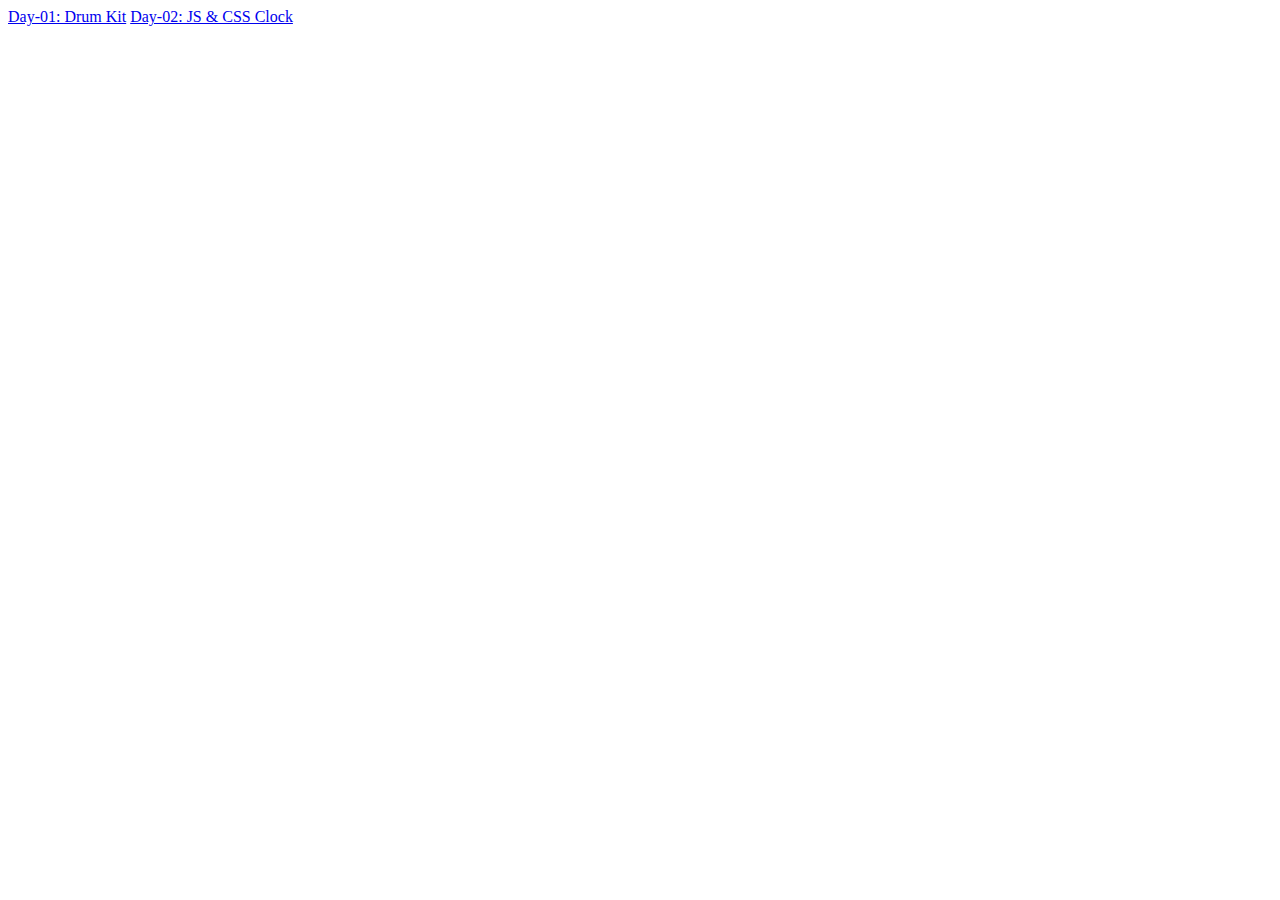
==== index.html @ 523f47c5 "Day-2: CSS clock" ====
<!DOCTYPE html>
<html lang="en">
  <head>
    <meta charset="UTF-8" />
    <meta name="viewport" content="width=device-width, initial-scale=1.0" />
    <title>JavaScript30 Challenge</title>
  </head>
  <body>
    <div>
      <a href="js-drum-kit/index.html">Day-01: Drum Kit</a>
      <a href="js-css-clock/index.html">Day-02: JS & CSS Clock</a>
    </div>
  </body>
</html>
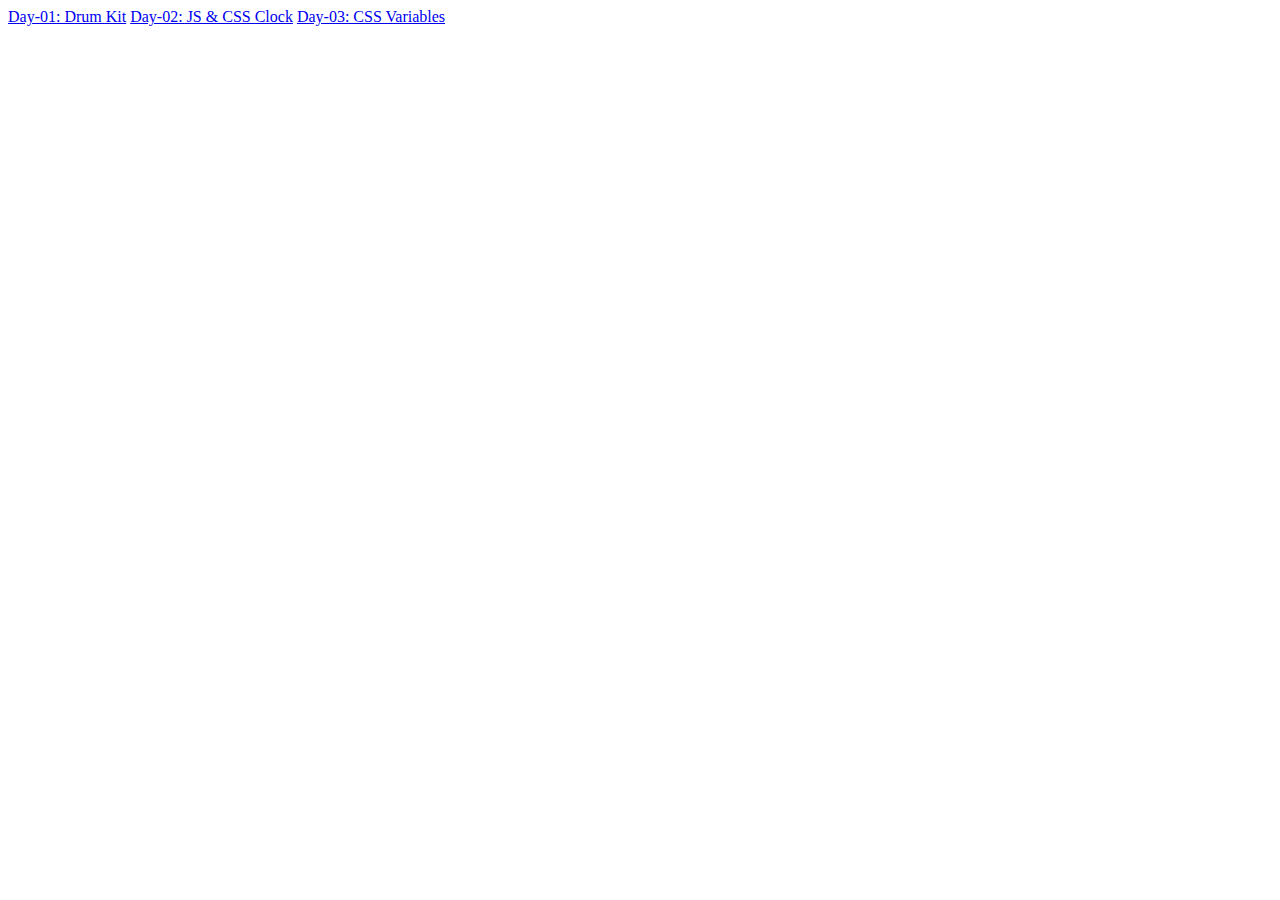
==== commit 778bde0c: "Added link for the new challenge" ====
--- a/index.html
+++ b/index.html
@@ -9,6 +9,7 @@
     <div>
       <a href="js-drum-kit/index.html">Day-01: Drum Kit</a>
       <a href="js-css-clock/index.html">Day-02: JS & CSS Clock</a>
+      <a href="css-variables/index.html">Day-03: CSS Variables</a>
     </div>
   </body>
 </html>
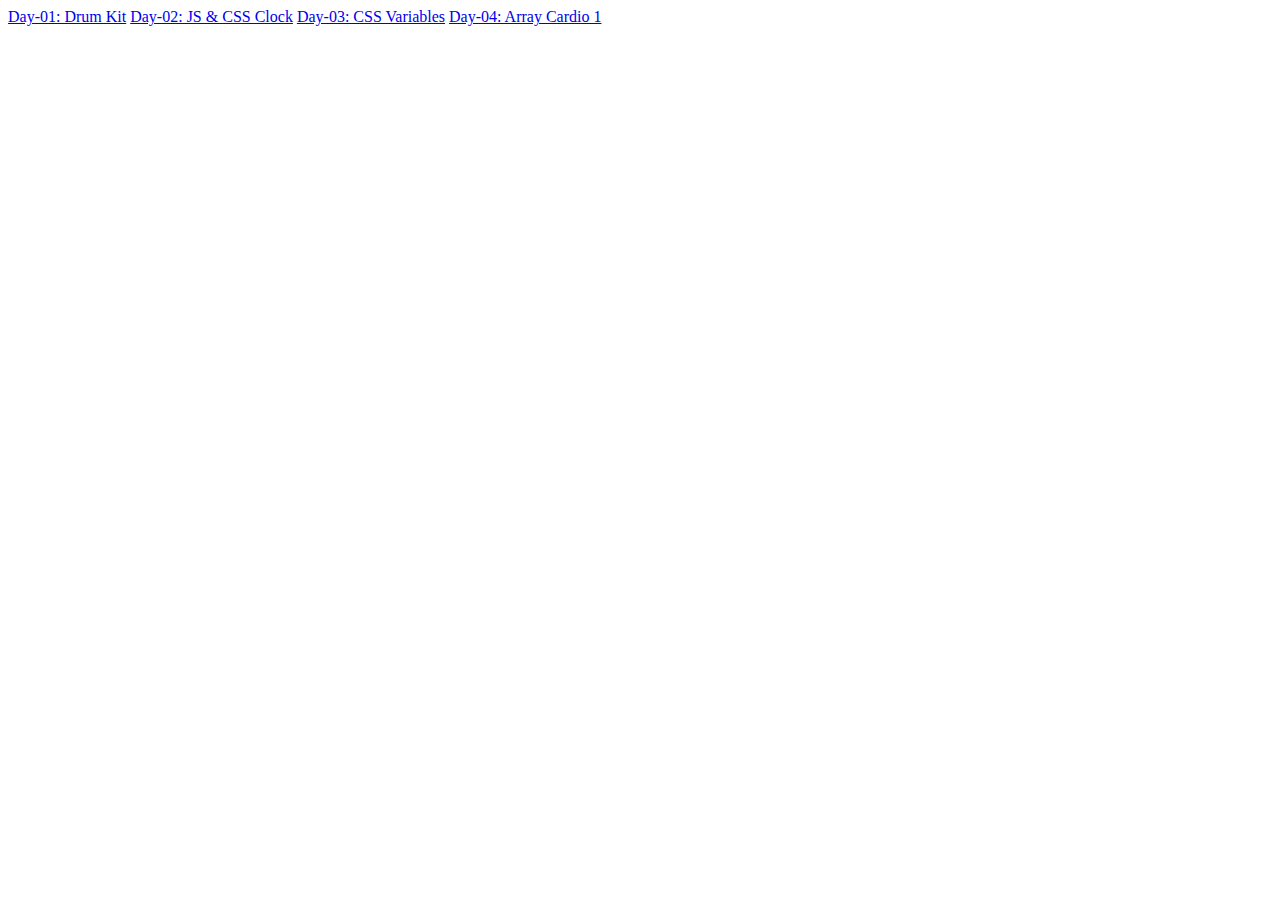
==== commit e164bf88: "Day-4: Completed Array cardio" ====
--- a/index.html
+++ b/index.html
@@ -10,6 +10,7 @@
       <a href="js-drum-kit/index.html">Day-01: Drum Kit</a>
       <a href="js-css-clock/index.html">Day-02: JS & CSS Clock</a>
       <a href="css-variables/index.html">Day-03: CSS Variables</a>
+      <a href="array-cardio/index.html">Day-04: Array Cardio 1</a>
     </div>
   </body>
 </html>
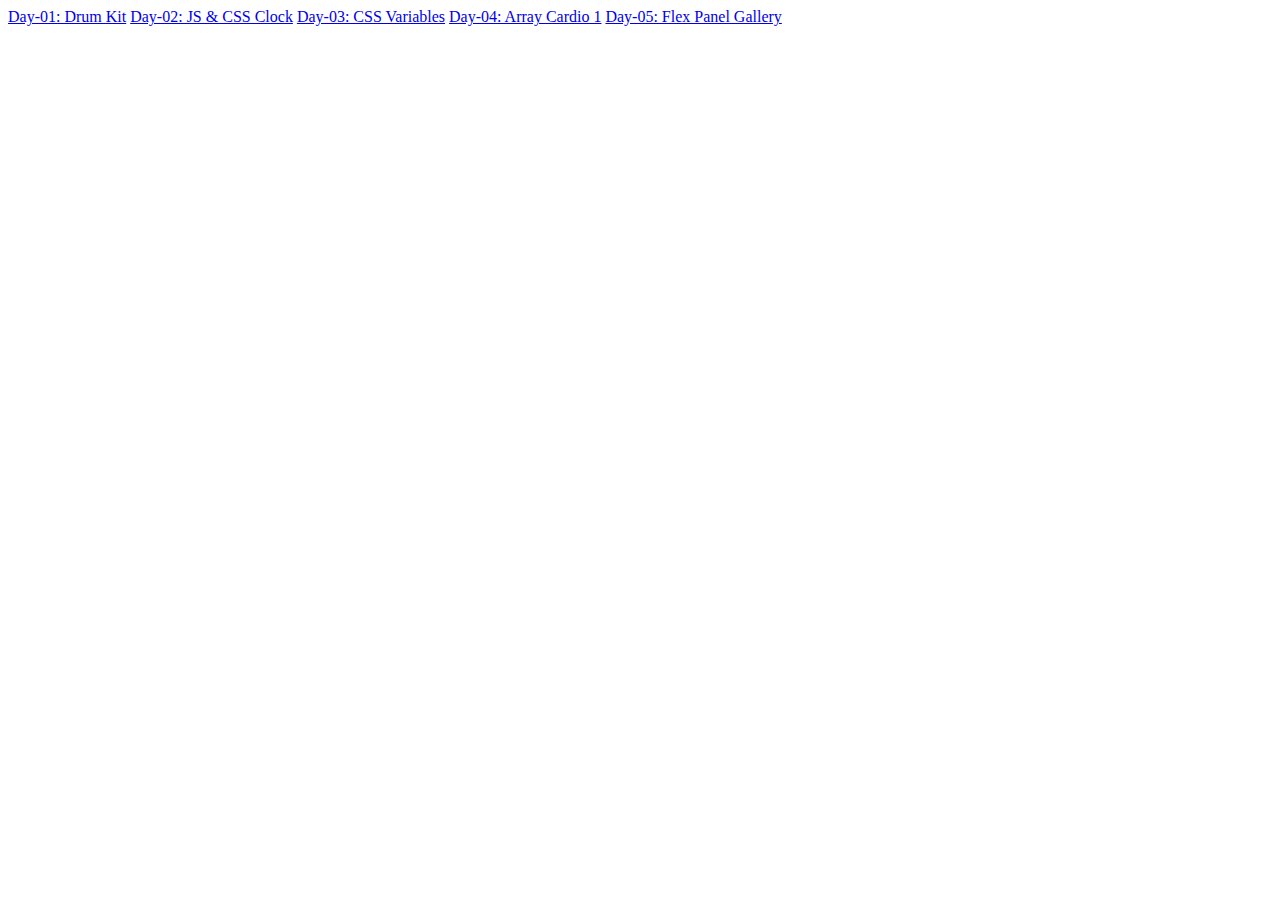
==== commit dbbab467: "Day-5: flex panel gallery" ====
--- a/index.html
+++ b/index.html
@@ -11,6 +11,7 @@
       <a href="js-css-clock/index.html">Day-02: JS & CSS Clock</a>
       <a href="css-variables/index.html">Day-03: CSS Variables</a>
       <a href="array-cardio/index.html">Day-04: Array Cardio 1</a>
+      <a href="flex-panel-gallery/index.html">Day-05: Flex Panel Gallery</a>
     </div>
   </body>
 </html>
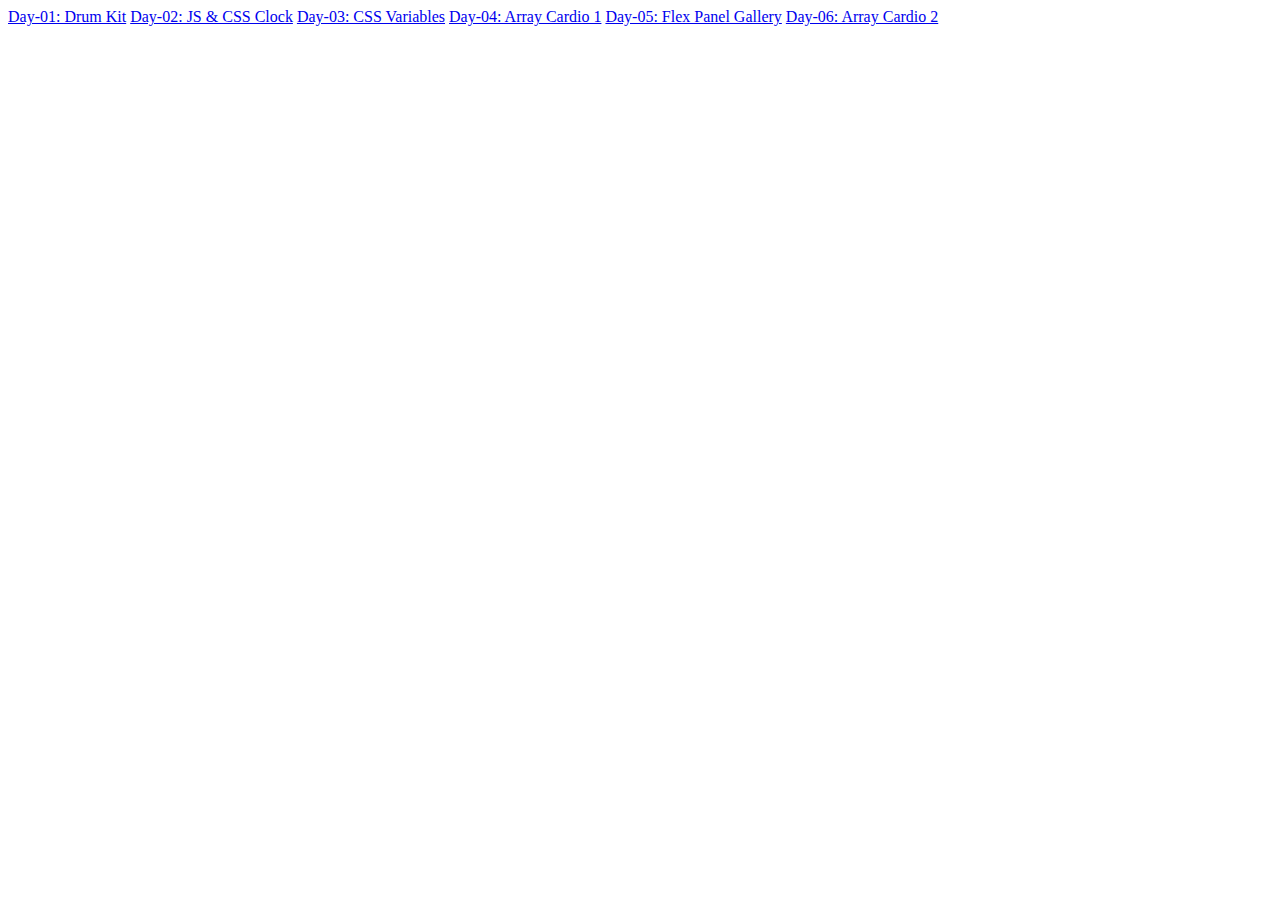
==== commit d39deb00: "Day-6: Completed Array cardio 2" ====
--- a/index.html
+++ b/index.html
@@ -12,6 +12,7 @@
       <a href="css-variables/index.html">Day-03: CSS Variables</a>
       <a href="array-cardio/index.html">Day-04: Array Cardio 1</a>
       <a href="flex-panel-gallery/index.html">Day-05: Flex Panel Gallery</a>
+      <a href="array-cardio-2/index.html">Day-06: Array Cardio 2</a>
     </div>
   </body>
 </html>
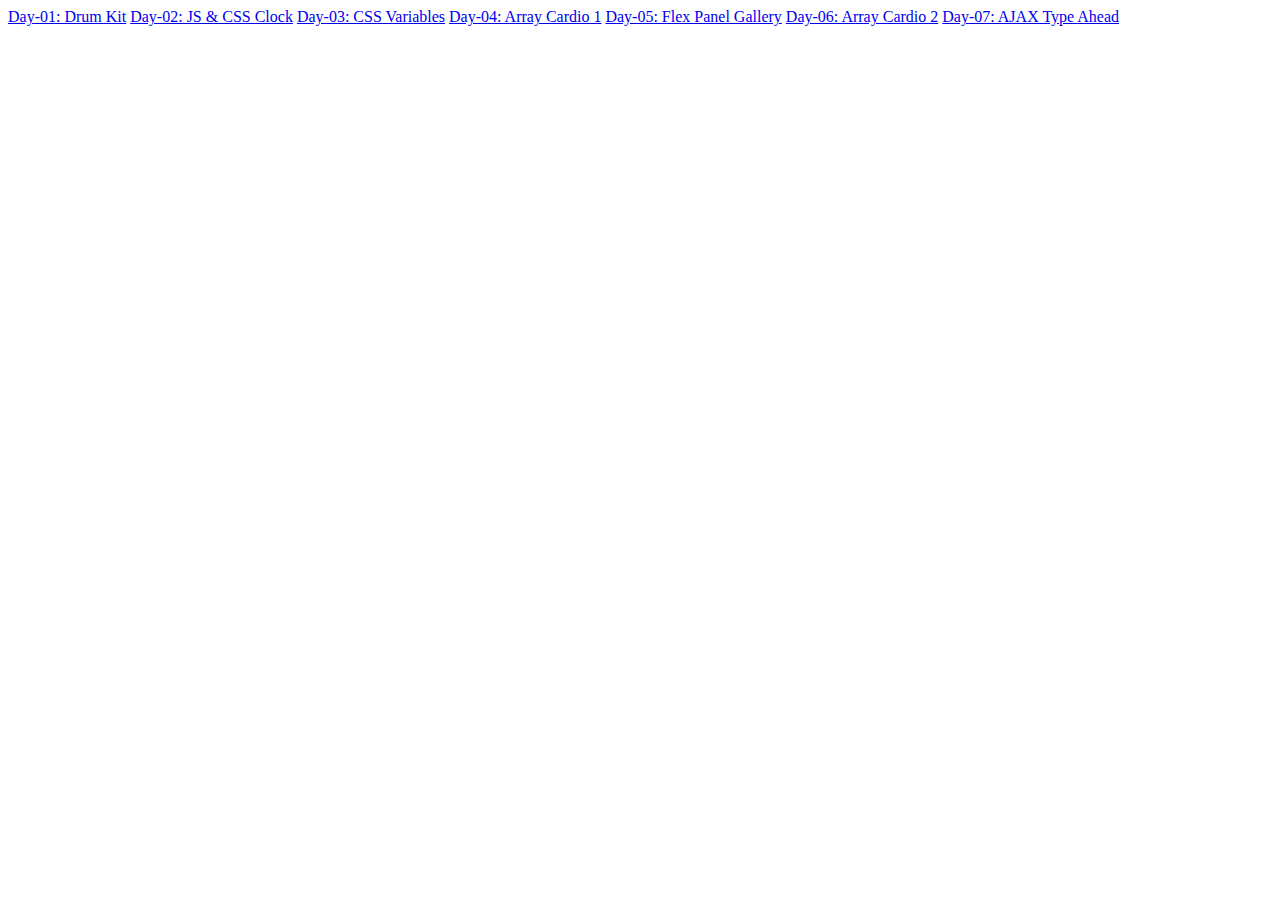
==== commit d06d54fd: "created link" ====
--- a/index.html
+++ b/index.html
@@ -13,6 +13,7 @@
       <a href="array-cardio/index.html">Day-04: Array Cardio 1</a>
       <a href="flex-panel-gallery/index.html">Day-05: Flex Panel Gallery</a>
       <a href="array-cardio-2/index.html">Day-06: Array Cardio 2</a>
+      <a href="type-ahead/index.html">Day-07: AJAX Type Ahead</a>
     </div>
   </body>
 </html>
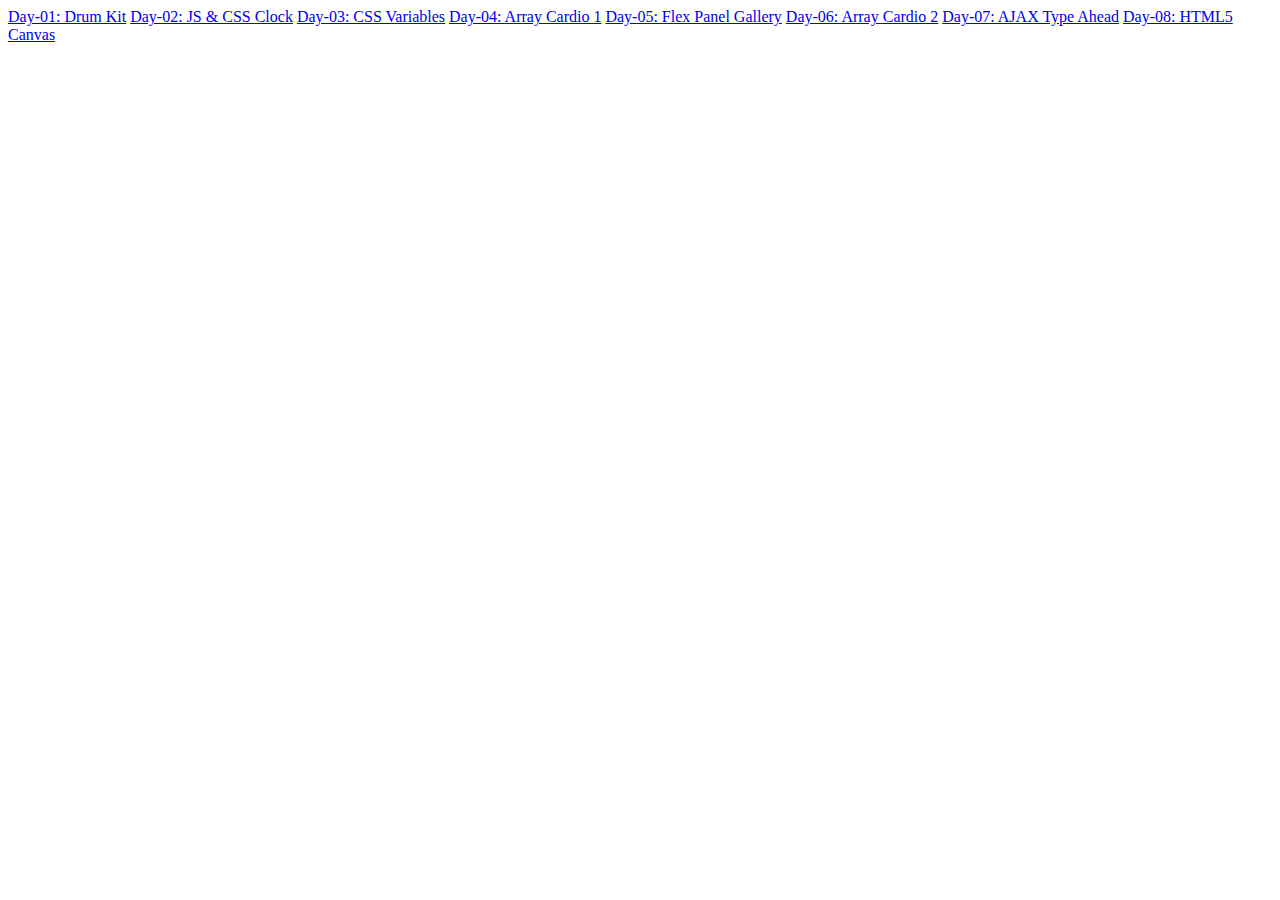
==== commit d096414f: "Day-8: HTML5 Canvas" ====
--- a/index.html
+++ b/index.html
@@ -14,6 +14,7 @@
       <a href="flex-panel-gallery/index.html">Day-05: Flex Panel Gallery</a>
       <a href="array-cardio-2/index.html">Day-06: Array Cardio 2</a>
       <a href="type-ahead/index.html">Day-07: AJAX Type Ahead</a>
+      <a href="html5-canvas/index.html">Day-08: HTML5 Canvas</a>
     </div>
   </body>
 </html>
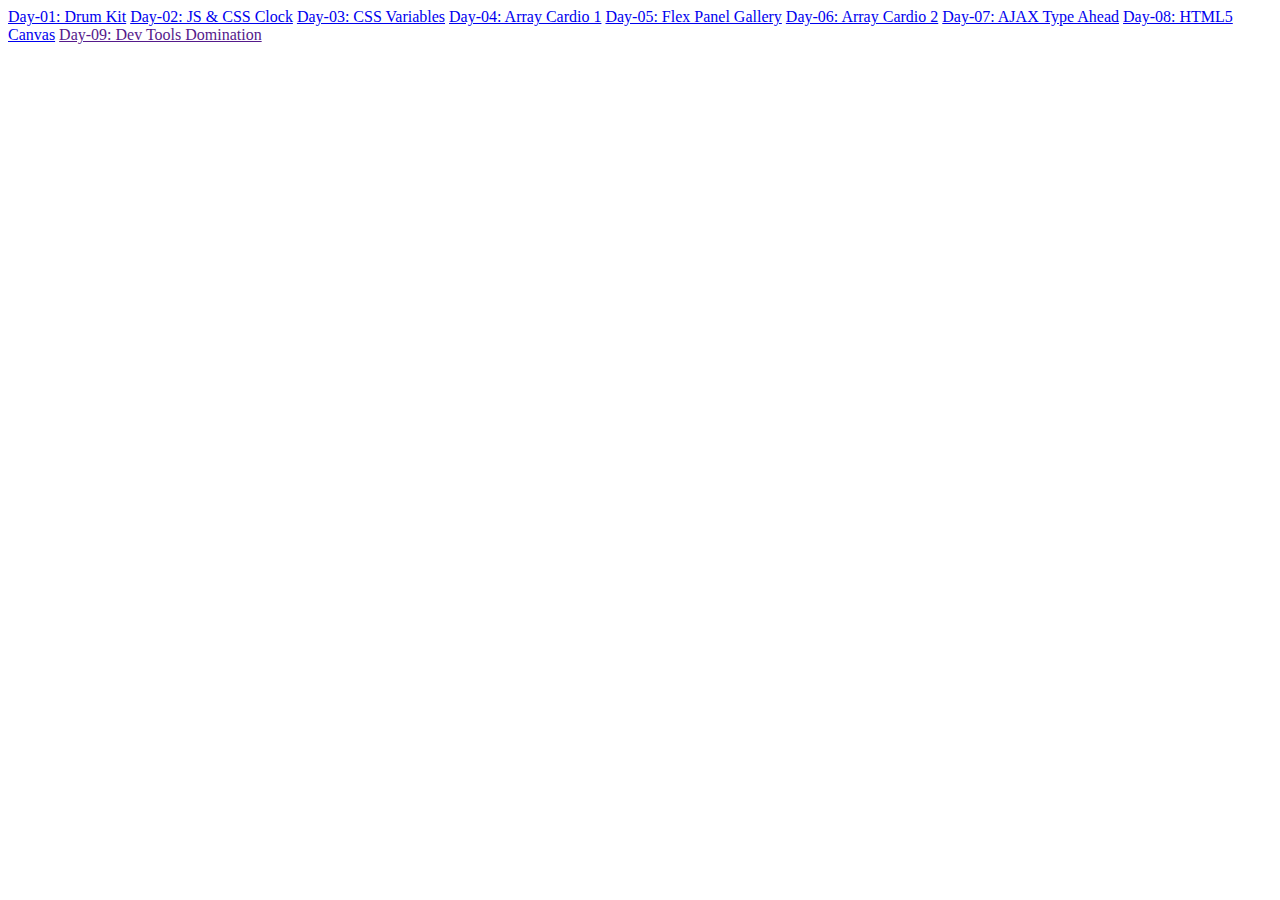
==== commit bbe56ea6: "day-09: Devtools Domination" ====
--- a/index.html
+++ b/index.html
@@ -15,6 +15,7 @@
       <a href="array-cardio-2/index.html">Day-06: Array Cardio 2</a>
       <a href="type-ahead/index.html">Day-07: AJAX Type Ahead</a>
       <a href="html5-canvas/index.html">Day-08: HTML5 Canvas</a>
+      <a href="">Day-09: Dev Tools Domination</a>
     </div>
   </body>
 </html>
